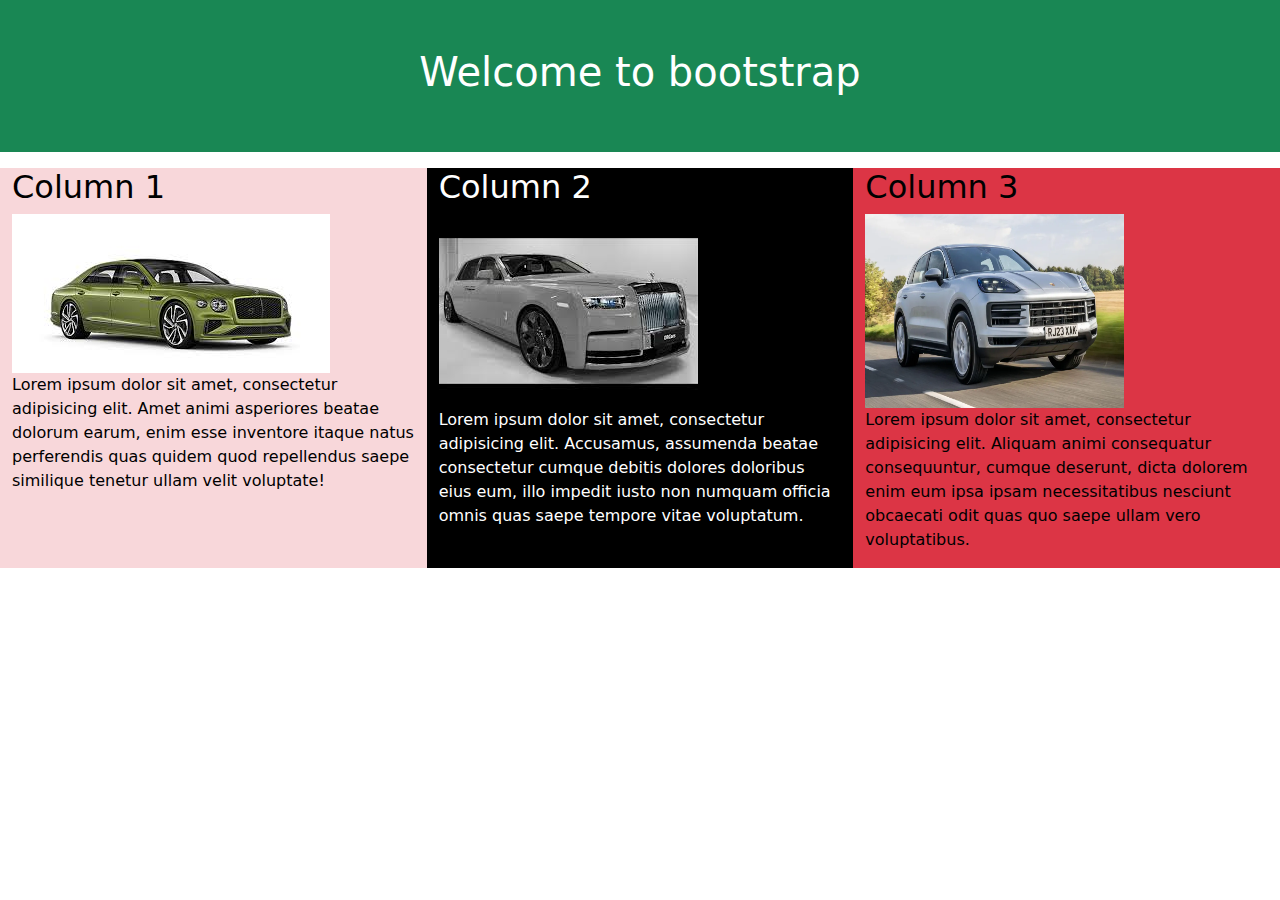
==== index.html @ 8647e93e "initial commit" ====
<!doctype html>
<html lang="en">
<head>
  <link rel="stylesheet" href="static/css/bootstrap.min.css">
  <meta charset="UTF-8">
  <meta name="viewport"
        content="width=device-width, user-scalable=no, initial-scale=1.0, maximum-scale=1.0, minimum-scale=1.0">
  <meta http-equiv="X-UA-Compatible" content="ie=edge">
  <title>bootstrap</title>
<!--  <link rel="stylesheet" href="static/css/bootstrap.css">-->
<!--  <link rel="stylesheet" href="static/css/bootstrap.min.css">-->
</head>
<body>
<div class="container-fluid bg-success p-5 text-center text-white container-fluid">
  <h1>Welcome to bootstrap</h1>
</div>
<!--<h1>Welcome to Bootstrap</h1>-->
<div class="container-fluid mt-3">
  <div class="row">
    <div class="col-4 bg-danger-subtle text-black">
      <h2>Column 1</h2><img src="img/bentley.jpeg.jpeg" height="159" width="318"/>
      <p>Lorem ipsum dolor sit amet, consectetur adipisicing elit. Amet animi asperiores beatae dolorum earum, enim esse inventore itaque natus perferendis quas quidem quod
        repellendus saepe similique tenetur ullam velit voluptate!</p>
    </div>
 <div class="col-4 bg-black text-white">
   <h2>Column 2</h2><img src="img/rolls.jpeg" height="194" width="259"/>
   <p>Lorem ipsum dolor sit amet, consectetur adipisicing elit. Accusamus, assumenda beatae consectetur cumque debitis dolores doloribus eius eum, illo impedit iusto non
     numquam officia omnis quas saepe tempore vitae voluptatum.</p>
 </div>
<div class="col-4 bg-danger text-black">
  <h2>Column 3</h2><img src="img/porsche.jpeg" height="194" width="259"/>
  <p>Lorem ipsum dolor sit amet, consectetur adipisicing elit. Aliquam animi consequatur consequuntur, cumque deserunt, dicta dolorem enim eum ipsa ipsam necessitatibus
    nesciunt obcaecati odit quas quo saepe ullam vero voluptatibus.</p>
</div>
  </div>
</div>



<script src="static/js/bootstrap.min.js"></script>



</body>
</html>
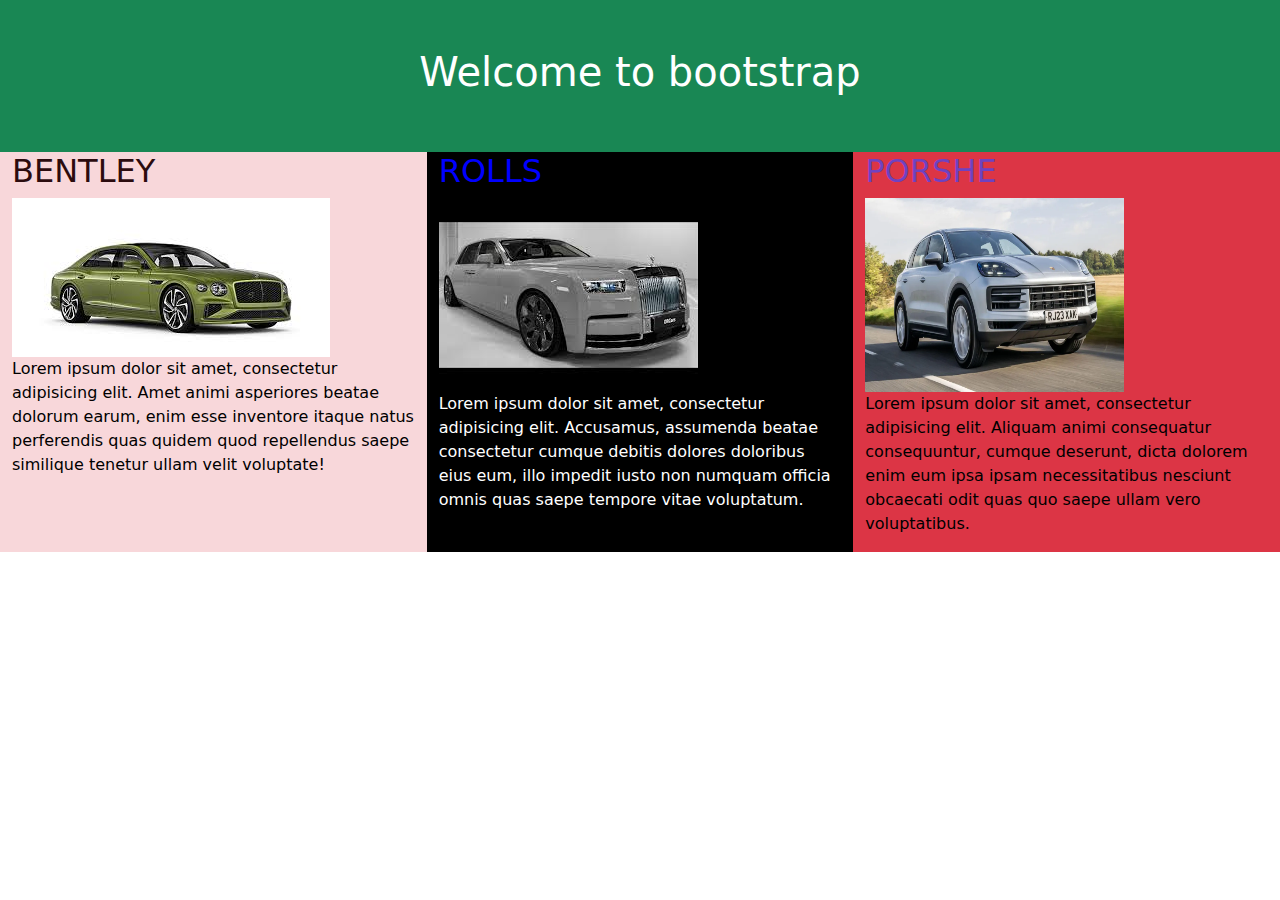
==== commit 09dbea5e: "first commit" ====
--- a/index.html
+++ b/index.html
@@ -15,21 +15,21 @@
   <h1>Welcome to bootstrap</h1>
 </div>
 <!--<h1>Welcome to Bootstrap</h1>-->
-<div class="container-fluid mt-3">
+<div class="container-fluid mt-3v" >
   <div class="row">
     <div class="col-4 bg-danger-subtle text-black">
-      <h2>Column 1</h2><img src="img/bentley.jpeg.jpeg" height="159" width="318"/>
+      <h2 style="color: #2c0b0e">BENTLEY</h2><img src="img/bentley.jpeg.jpeg" height="159" width="318"/>
       <p>Lorem ipsum dolor sit amet, consectetur adipisicing elit. Amet animi asperiores beatae dolorum earum, enim esse inventore itaque natus perferendis quas quidem quod
         repellendus saepe similique tenetur ullam velit voluptate!</p>
     </div>
  <div class="col-4 bg-black text-white">
-   <h2>Column 2</h2><img src="img/rolls.jpeg" height="194" width="259"/>
-   <p>Lorem ipsum dolor sit amet, consectetur adipisicing elit. Accusamus, assumenda beatae consectetur cumque debitis dolores doloribus eius eum, illo impedit iusto non
+   <h2 style="color:blue ">ROLLS</h2><img src="img/rolls.jpeg" height="194" width="259"/>
+   <p style="font: italic">Lorem ipsum dolor sit amet, consectetur adipisicing elit. Accusamus, assumenda beatae consectetur cumque debitis dolores doloribus eius eum, illo impedit iusto non
      numquam officia omnis quas saepe tempore vitae voluptatum.</p>
  </div>
 <div class="col-4 bg-danger text-black">
-  <h2>Column 3</h2><img src="img/porsche.jpeg" height="194" width="259"/>
-  <p>Lorem ipsum dolor sit amet, consectetur adipisicing elit. Aliquam animi consequatur consequuntur, cumque deserunt, dicta dolorem enim eum ipsa ipsam necessitatibus
+  <h2 style="color: #6f42c1">PORSHE</h2><img src="img/porsche.jpeg" height="194" width="259"/>
+  <p style="font: italic">Lorem ipsum dolor sit amet, consectetur adipisicing elit. Aliquam animi consequatur consequuntur, cumque deserunt, dicta dolorem enim eum ipsa ipsam necessitatibus
     nesciunt obcaecati odit quas quo saepe ullam vero voluptatibus.</p>
 </div>
   </div>
